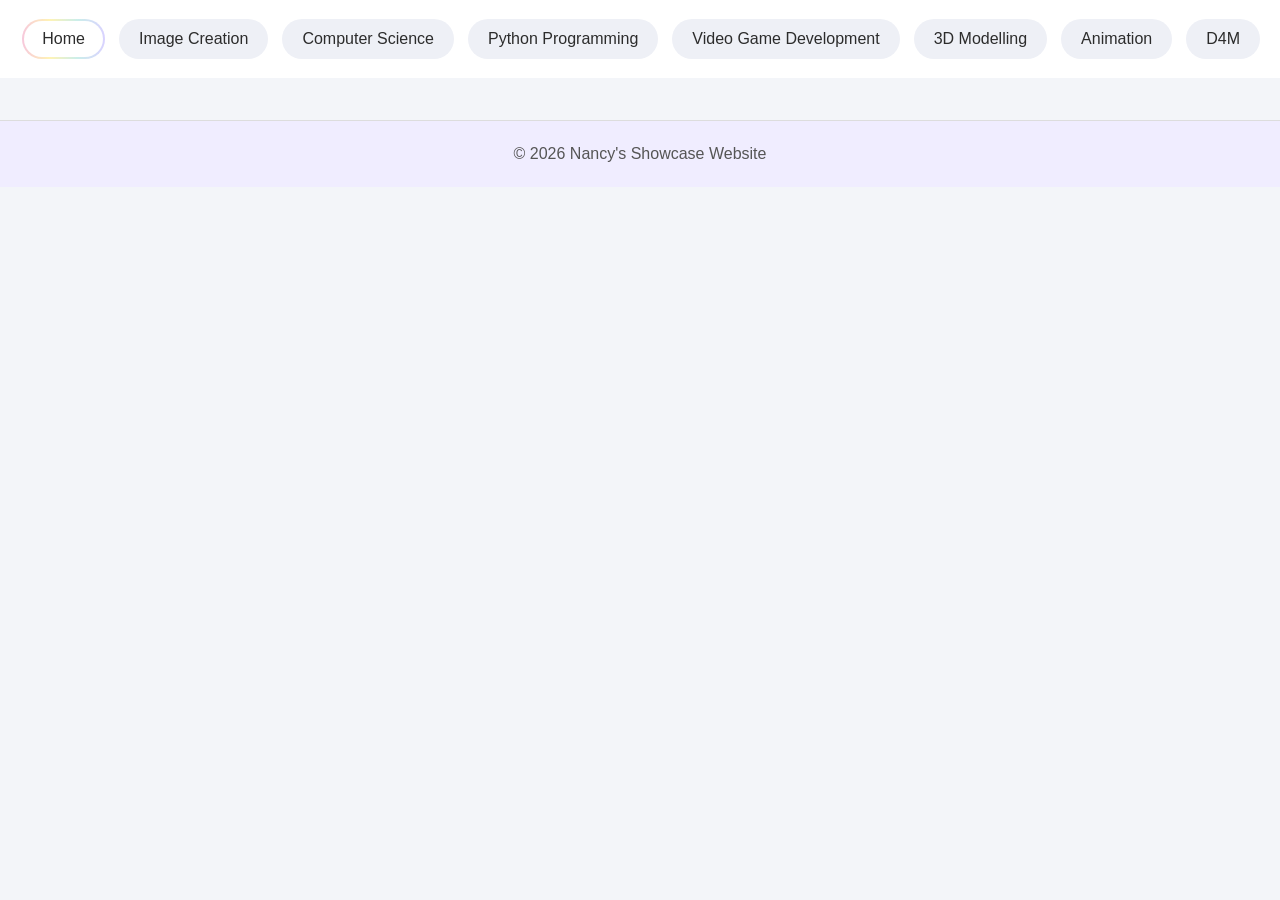
==== detail.html @ dcf80131 "Add video game development section" ====
<!DOCTYPE html>
<html lang="en">
<head>
  <meta charset="UTF-8" />
  <meta name="viewport" content="width=device-width, initial-scale=1.0" />
  <title>Project Detail</title>
  <link rel="stylesheet" href="style.css?v=20260922-2" />
</head>

<body>

<header class="site-header">
  <nav class="navbar" id="navbar">
    <a href="index.html">Home</a>
  </nav>
</header>

<main class="detail-container" id="detailContent"></main>

<footer>
  <p>© 2026 Nancy's Showcase Website</p>
</footer>

<script src="data.js?v=20260922-2"></script>
<script src="script.js?v=20260922-2"></script>

</body>
</html>
---- style.css ----
* {
  margin: 0;
  padding: 0;
  box-sizing: border-box;
}

body {
  font-family: Arial, "Microsoft YaHei", sans-serif;
  background: #f3f5f9;
  color: #222;
}

/* Header */
.site-header {
  height: 78px;
  background: white;
  padding: 0 36px;
  display: flex;
  align-items: center;
  justify-content: space-between;
}

.logo {
  text-decoration: none;
  font-size: 32px;
  font-weight: 800;
  color: #2f5bea;
}

.site-header {
  display: flex;
  justify-content: flex-end;
  padding: 20px;
}

.navbar {
  display: flex;
  flex-wrap: wrap;
  gap: 14px;
  justify-content: flex-end;
}

.navbar a {
  text-decoration: none;
  color: #2c2c2c;
  background: #eef0f6;
  border: 2px solid transparent;

  padding: 9px 18px;
  border-radius: 30px;

  font-size: 16px;
  font-weight: 500;
  transition: 0.3s;
  white-space: nowrap;
}

.navbar a:hover {
  background: #f0edff;
  color: #2c2c2c;
}

.navbar a[href="index.html"] {
  background:
    linear-gradient(white, white) padding-box,
    linear-gradient(90deg, #f7c8dc, #fff3b5, #cbeeea, #d9d2ff) border-box;
  border: 2px solid transparent;
}

.navbar a[href="index.html"]:hover {
  background:
    linear-gradient(#f0edff, #f0edff) padding-box,
    linear-gradient(90deg, #f7c8dc, #fff3b5, #cbeeea, #d9d2ff) border-box;
}

/* Hero */
.hero {
  padding: 60px 20px;   /* 上下缩小 */
  background-image: url("images/Website Header.png");
  background-size: cover;
  background-position: center;

  display: flex;
  flex-direction: column;
  justify-content: center;
  align-items: center;
}

.hero h1 {
  font-size: 64px;
  margin-bottom: 22px;
}

.hero p {
  font-size: 30px;
}

/* Home */
.container {
  width: 90%;
  max-width: 1200px;
  margin: 50px auto;
}

.container h2 {
  font-size: 36px;
  margin-bottom: 28px;
}

.showcase-grid {
  display: grid;
  grid-template-columns: repeat(auto-fit, minmax(260px, 1fr));
  gap: 26px;
}

.showcase-card {
  background:
    linear-gradient(white, white) padding-box,
    linear-gradient(135deg, #f6c9dd, #d9d2ff, #cbeeea) border-box;
  border: 2px solid transparent;
  border-radius: 22px;
  overflow: hidden;
  text-decoration: none;
  color: #222;
  box-shadow: 0 10px 26px rgba(0,0,0,0.12);
  transition: 0.3s;
}

.showcase-card:hover {
  transform: translateY(-8px);
}

.card-image {
  height: 210px;
  overflow: hidden;
  background: #ddd;
}

.card-image img {
  width: 100%;
  height: 100%;
  object-fit: cover;
}

.card-icon {
  font-size: 96px;
  line-height: 1;
}

.project-video-game-development .card-image {
  background: linear-gradient(135deg, #d9d2ff, #cbeeea);
  display: flex;
  align-items: center;
  justify-content: center;
}

.project-3d-modelling .card-image,
.project-design-for-manufacturing .card-image {
  background: white;
  padding: 26px;
}

.project-3d-modelling .card-image img,
.project-design-for-manufacturing .card-image img {
  object-fit: contain;
}

.card-content {
  padding: 24px;
}

.card-content h3 {
  font-size: 26px;
  margin-bottom: 8px;
}

.card-content h4 {
  color: #2f5bea;
  font-size: 20px;
  margin-bottom: 12px;
}

.card-content p {
  font-size: 16px;
  line-height: 1.5;
  color: #555;
}

/* Detail page */
.detail-container {
  width: 90%;
  max-width: 1200px;
  margin: 42px auto;
}

/* 图片在上 文字在下 卡片 */

.detail-vertical-card {
  max-width: 700px;
  margin: 30px auto;
  border-radius: 24px;
  overflow: hidden;
  background: white;
  box-shadow: 0 10px 28px rgba(0,0,0,0.12);
}

.detail-top-image {
  height: 260px;
  background: #f3f4f6;
  display: flex;
  align-items: center;
  justify-content: center;
}

.detail-top-image img,
.detail-top-image video,
.detail-top-image iframe {
  width: 100%;
  height: 100%;
  object-fit: contain;
}

.detail-top-image iframe {
  border: 0;
}

.project-notice {
  box-sizing: border-box;
  width: 100%;
  height: 100%;
  padding: 30px;
  background: linear-gradient(135deg, #d9d2ff, #cbeeea);
  display: flex;
  flex-direction: column;
  align-items: center;
  justify-content: center;
  gap: 16px;
  text-align: center;
}

.project-notice-icon {
  font-size: 64px;
}

.project-notice p {
  max-width: 430px;
  margin: 0;
  color: #333;
  font-size: 18px;
  line-height: 1.5;
}

.detail-top-image video {
  background: #000;
}

.project-3d-modelling .detail-top-image img {
  object-fit: cover;
}

.detail-bottom-text {
  padding: 30px;
}

.detail-bottom-text h2 {
  font-size: 28px;
  margin-bottom: 8px;
}

.detail-bottom-text h3 {
  font-size: 20px;
  color: #2f5bea;
  margin-bottom: 12px;
}

.detail-bottom-text p {
  font-size: 16px;
  color: #555;
  line-height: 1.5;
}

.back-button {
  display: inline-block;
  padding: 12px 24px;
  background: #2f5bea;
  color: white;
  text-decoration: none;
  border-radius: 24px;
}

footer {
  text-align: center;
   background: #f0edff;
  color: #555;
  padding: 24px;
  border-top: 1px solid #ddd;
}

/* Mobile */
@media (max-width: 900px) {
  .site-header {
    height: auto;
    padding: 18px;
    flex-direction: column;
    gap: 16px;
  }

  .logo {
    font-size: 28px;
  }

  .navbar {
    justify-content: center;
  }

  .navbar a {
    font-size: 18px;
  }

  .hero h1 {
    font-size: 42px;
  }

  .hero p {
    font-size: 22px;
  }
}
.detail-page-title {
  padding: 40px;
  border-radius: 24px;
  margin-bottom: 30px;

  background-image: url("images/Website Header.png");  /* 你的banner */
  background-size: cover;
  background-position: center;
  background-repeat: no-repeat;
  backdrop-filter: blur(6px);
  box-shadow: 0 10px 28px rgba(0,0,0,0.1);
}

.detail-page-title h1 {
  font-size: 44px;
  margin-bottom: 10px;
  color: #222;
}

.detail-page-title p {
  font-size: 20px;
  color: #555;
  line-height: 1.5;
}
.detail-grid {
  display: grid;
  grid-template-columns: repeat(auto-fit, minmax(280px, 1fr));
  gap: 26px;
  margin-top: 30px;
}
.detail-vertical-card {
  width: 100%;
}
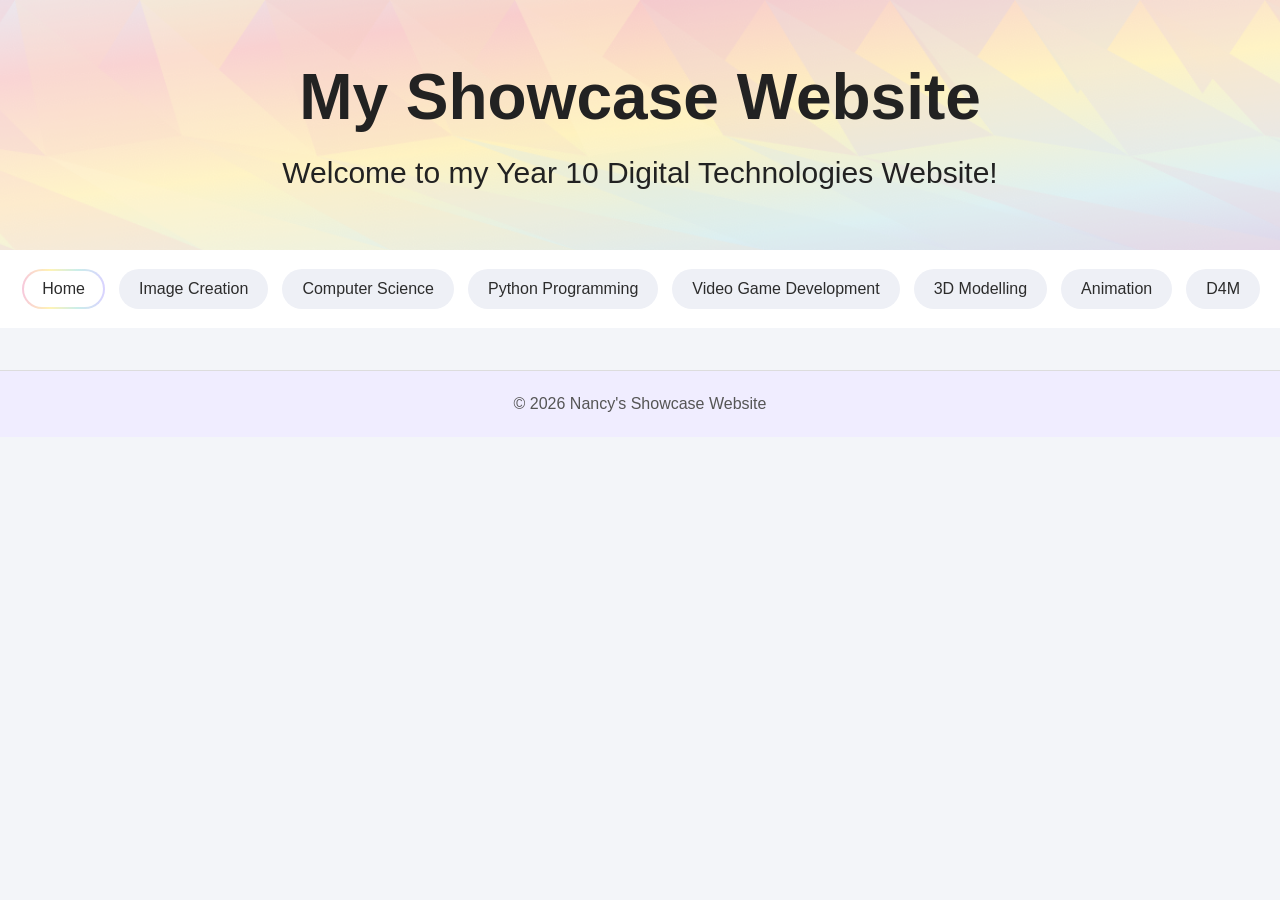
==== commit df618b66: "Add header to all project pages" ====
--- a/detail.html
+++ b/detail.html
@@ -4,10 +4,15 @@
   <meta charset="UTF-8" />
   <meta name="viewport" content="width=device-width, initial-scale=1.0" />
   <title>Project Detail</title>
-  <link rel="stylesheet" href="style.css?v=20260922-2" />
+  <link rel="stylesheet" href="style.css?v=20260922-3" />
 </head>
 
 <body>
+
+<section class="hero">
+  <h1>My Showcase Website</h1>
+  <p>Welcome to my Year 10 Digital Technologies Website!</p>
+</section>
 
 <header class="site-header">
   <nav class="navbar" id="navbar">
@@ -21,8 +26,8 @@
   <p>© 2026 Nancy's Showcase Website</p>
 </footer>
 
-<script src="data.js?v=20260922-2"></script>
-<script src="script.js?v=20260922-2"></script>
+<script src="data.js?v=20260922-3"></script>
+<script src="script.js?v=20260922-3"></script>
 
 </body>
 </html>
--- a/style.css
+++ b/style.css
@@ -279,6 +279,23 @@
   line-height: 1.5;
 }
 
+.project-link {
+  display: inline-block;
+  margin-top: 16px;
+  padding: 11px 20px;
+  border-radius: 999px;
+  background: #fa5c5c;
+  color: white;
+  font-weight: 700;
+  text-decoration: none;
+  transition: transform 0.2s ease, box-shadow 0.2s ease;
+}
+
+.project-link:hover {
+  transform: translateY(-2px);
+  box-shadow: 0 8px 18px rgba(250, 92, 92, 0.28);
+}
+
 .back-button {
   display: inline-block;
   padding: 12px 24px;
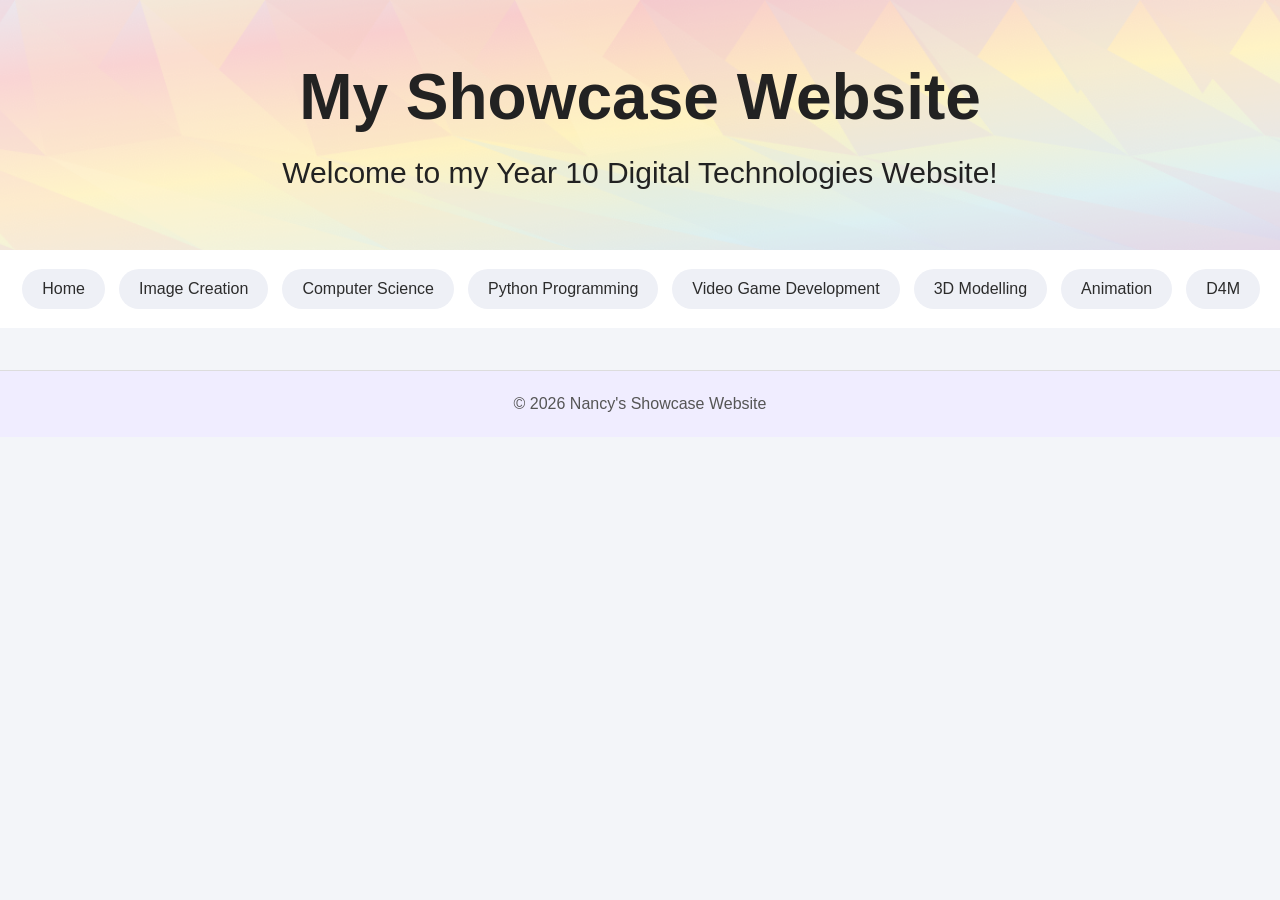
==== commit 51f8c237: "Refresh cached project pages" ====
--- a/detail.html
+++ b/detail.html
@@ -16,7 +16,7 @@
 
 <header class="site-header">
   <nav class="navbar" id="navbar">
-    <a href="index.html">Home</a>
+    <a href="index.html?v=20260924-1">Home</a>
   </nav>
 </header>
 
@@ -27,7 +27,7 @@
 </footer>
 
 <script src="data.js?v=20260922-3"></script>
-<script src="script.js?v=20260922-3"></script>
+<script src="script.js?v=20260924-1"></script>
 
 </body>
 </html>
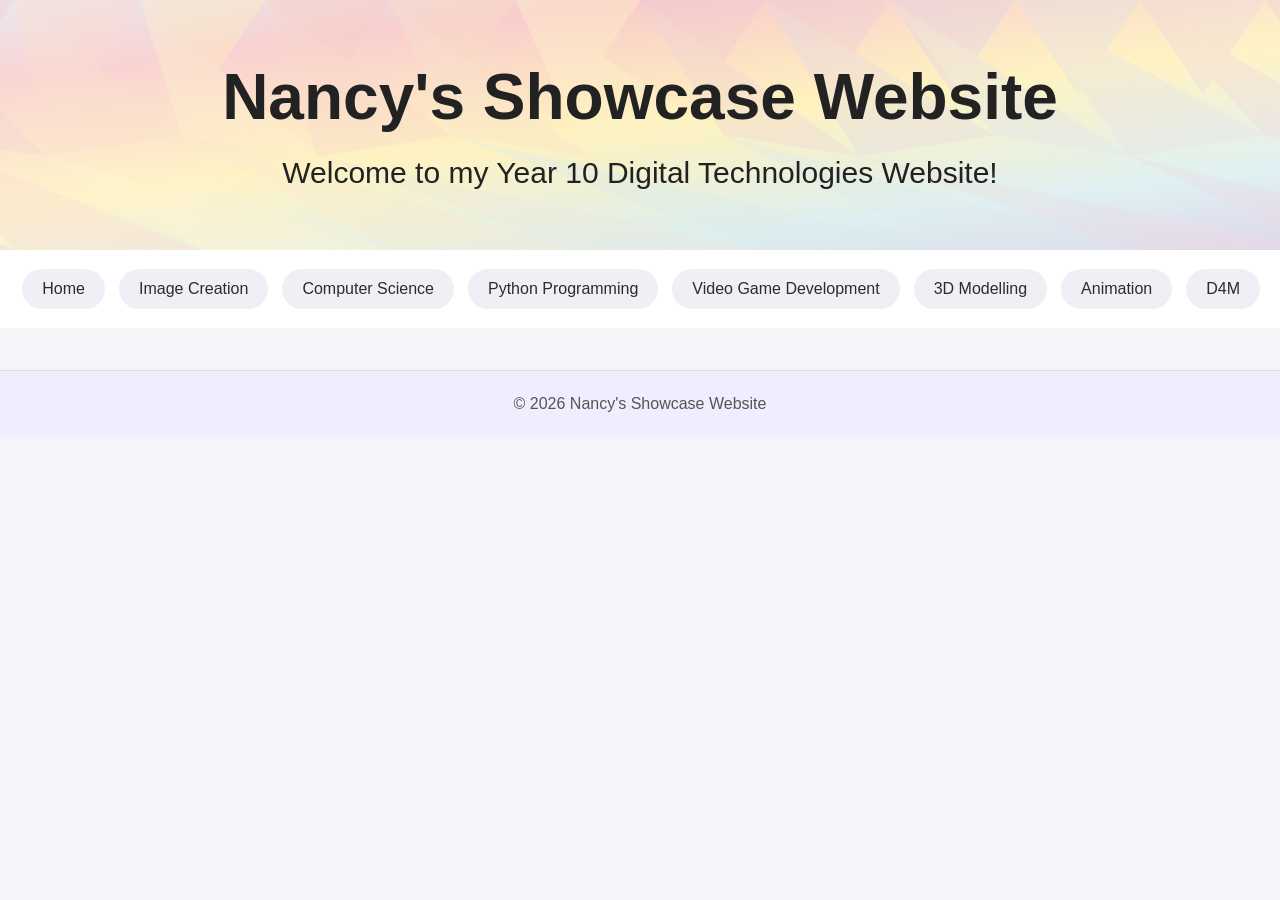
==== commit a96f200e: "Rename showcase website header" ====
--- a/detail.html
+++ b/detail.html
@@ -10,7 +10,7 @@
 <body>
 
 <section class="hero">
-  <h1>My Showcase Website</h1>
+  <h1>Nancy's Showcase Website</h1>
   <p>Welcome to my Year 10 Digital Technologies Website!</p>
 </section>
 
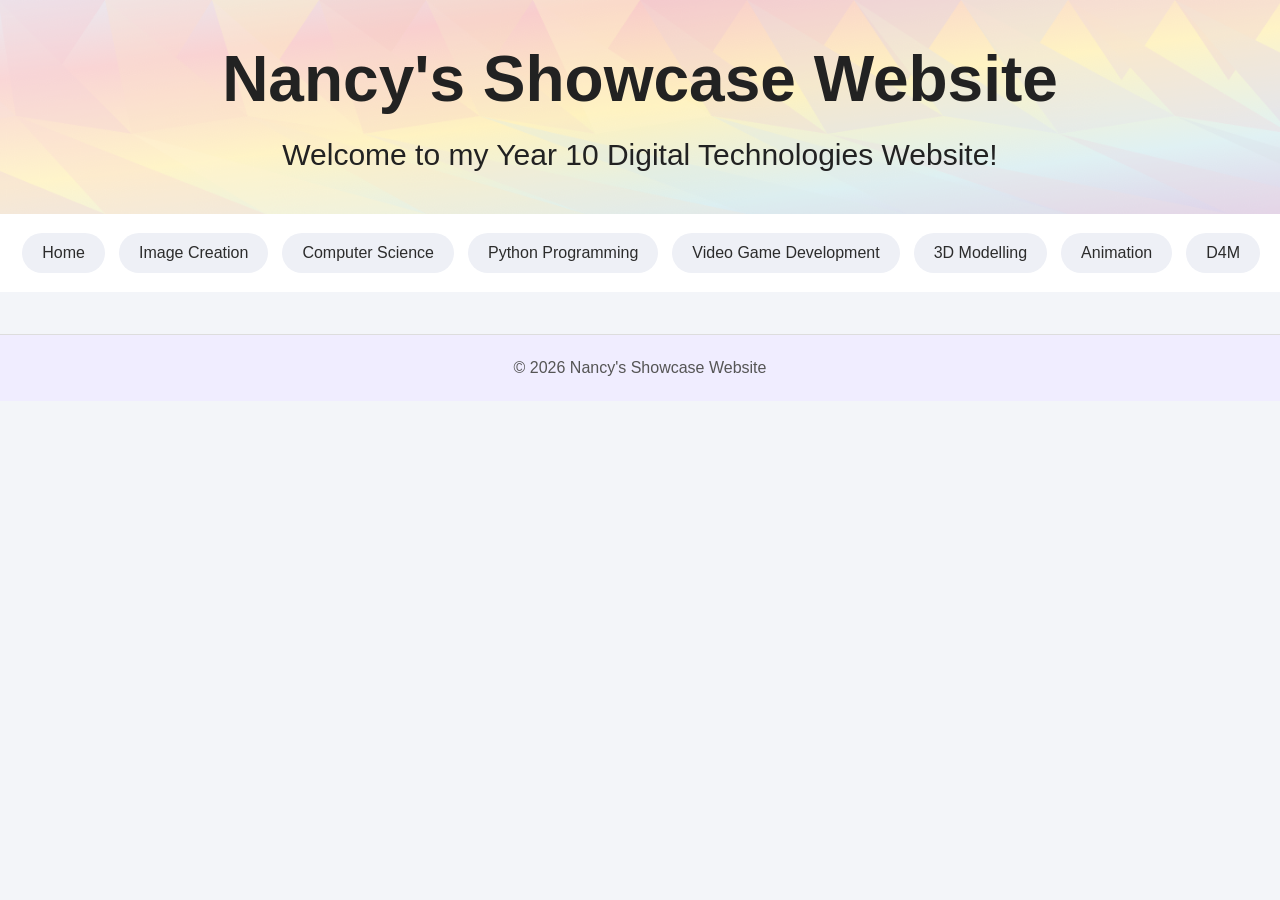
==== commit 2c233876: "Reduce showcase header height" ====
--- a/detail.html
+++ b/detail.html
@@ -4,7 +4,7 @@
   <meta charset="UTF-8" />
   <meta name="viewport" content="width=device-width, initial-scale=1.0" />
   <title>Project Detail</title>
-  <link rel="stylesheet" href="style.css?v=20260922-3" />
+  <link rel="stylesheet" href="style.css?v=20260924-2" />
 </head>
 
 <body>
--- a/style.css
+++ b/style.css
@@ -75,7 +75,7 @@
 
 /* Hero */
 .hero {
-  padding: 60px 20px;   /* 上下缩小 */
+  padding: 42px 20px;
   background-image: url("images/Website Header.png");
   background-size: cover;
   background-position: center;
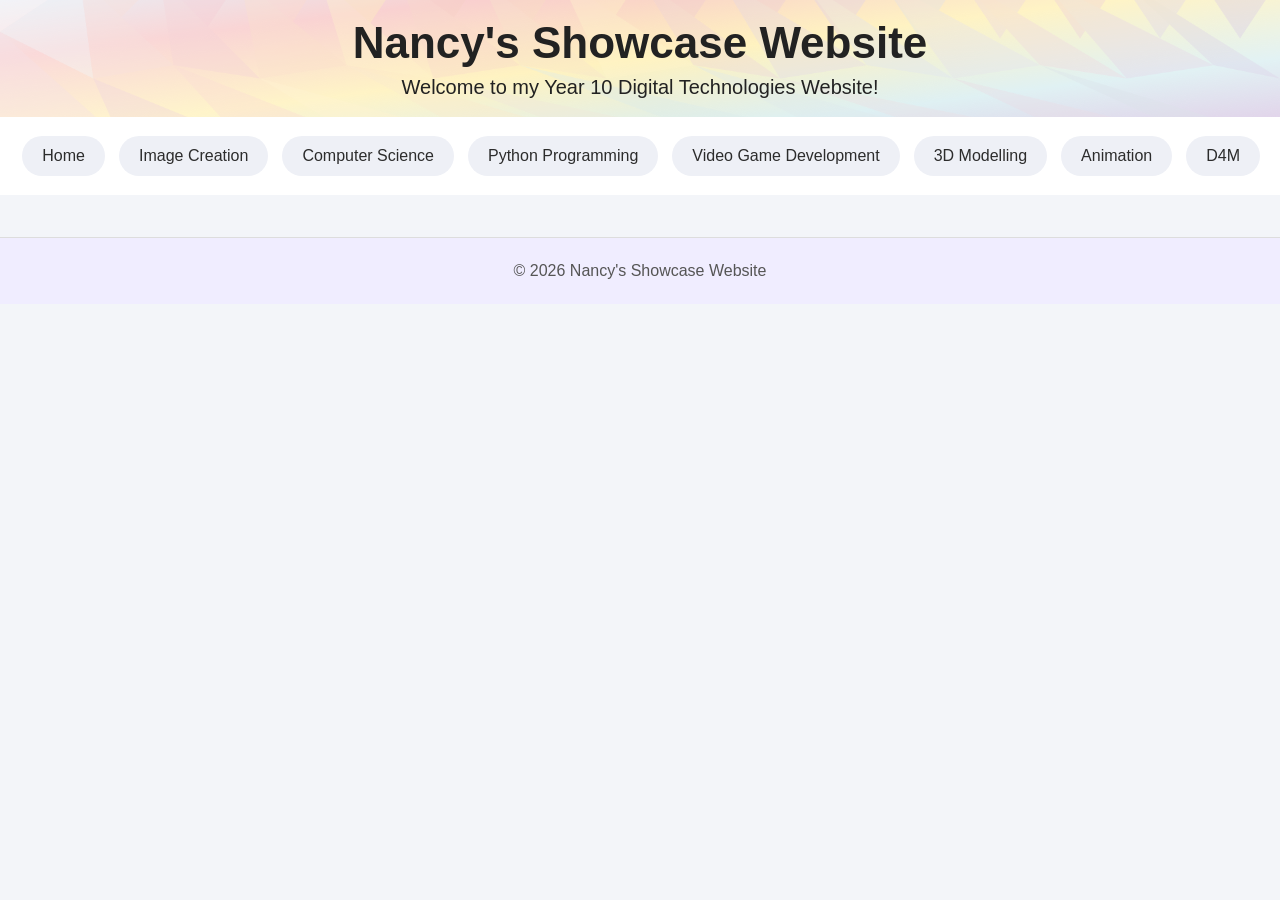
==== commit 9d7186bc: "Make showcase header compact" ====
--- a/detail.html
+++ b/detail.html
@@ -4,7 +4,7 @@
   <meta charset="UTF-8" />
   <meta name="viewport" content="width=device-width, initial-scale=1.0" />
   <title>Project Detail</title>
-  <link rel="stylesheet" href="style.css?v=20260924-2" />
+  <link rel="stylesheet" href="style.css?v=20260924-3" />
 </head>
 
 <body>
--- a/style.css
+++ b/style.css
@@ -75,7 +75,7 @@
 
 /* Hero */
 .hero {
-  padding: 42px 20px;
+  padding: 18px 20px;
   background-image: url("images/Website Header.png");
   background-size: cover;
   background-position: center;
@@ -87,12 +87,12 @@
 }
 
 .hero h1 {
-  font-size: 64px;
-  margin-bottom: 22px;
+  font-size: 44px;
+  margin-bottom: 8px;
 }
 
 .hero p {
-  font-size: 30px;
+  font-size: 20px;
 }
 
 /* Home */
@@ -334,12 +334,16 @@
     font-size: 18px;
   }
 
+  .hero {
+    padding: 16px;
+  }
+
   .hero h1 {
-    font-size: 42px;
+    font-size: 34px;
   }
 
   .hero p {
-    font-size: 22px;
+    font-size: 17px;
   }
 }
 .detail-page-title {
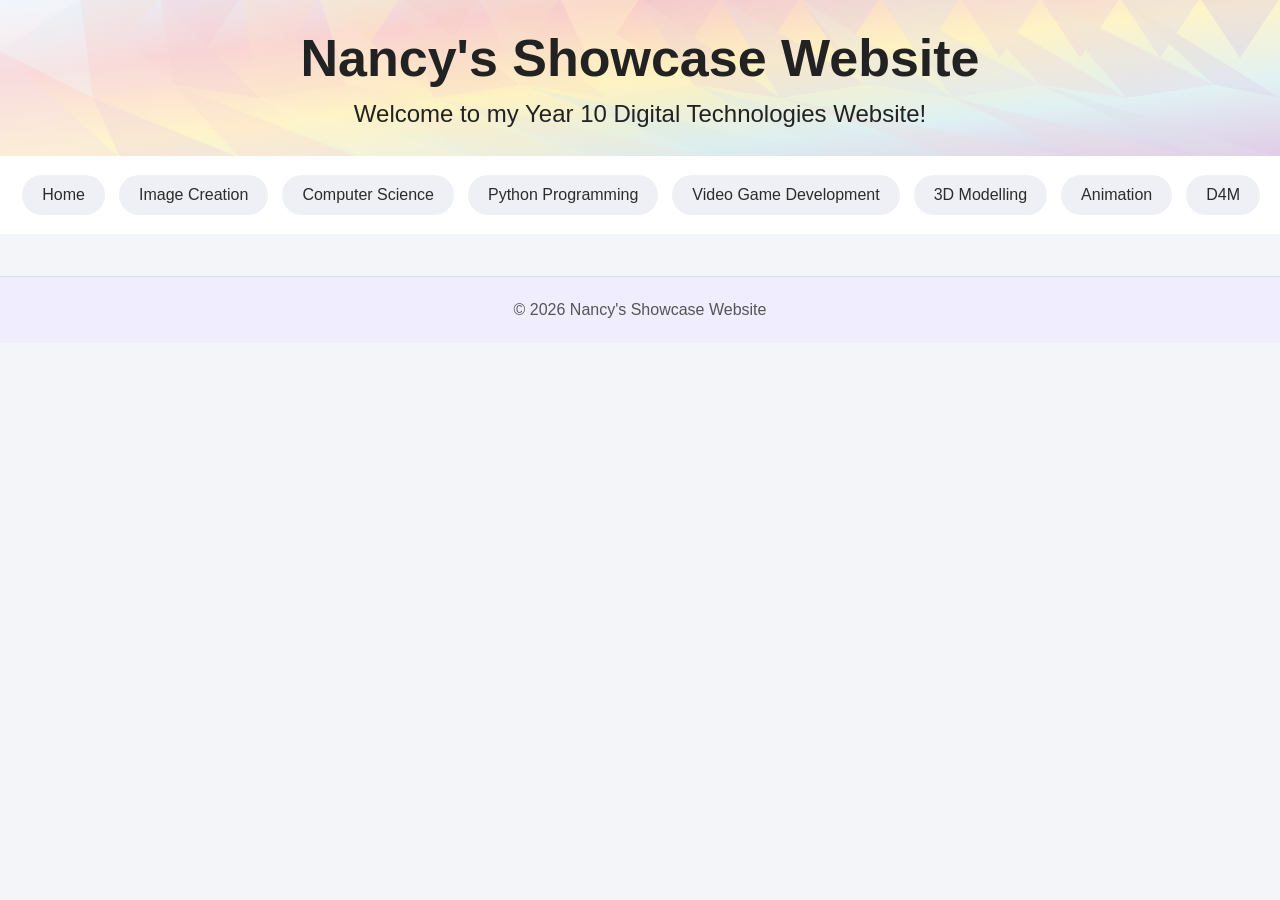
==== commit 655ee46c: "Balance showcase header size" ====
--- a/detail.html
+++ b/detail.html
@@ -4,7 +4,7 @@
   <meta charset="UTF-8" />
   <meta name="viewport" content="width=device-width, initial-scale=1.0" />
   <title>Project Detail</title>
-  <link rel="stylesheet" href="style.css?v=20260924-3" />
+  <link rel="stylesheet" href="style.css?v=20260924-4" />
 </head>
 
 <body>
--- a/style.css
+++ b/style.css
@@ -75,7 +75,7 @@
 
 /* Hero */
 .hero {
-  padding: 18px 20px;
+  padding: 28px 20px;
   background-image: url("images/Website Header.png");
   background-size: cover;
   background-position: center;
@@ -87,12 +87,12 @@
 }
 
 .hero h1 {
-  font-size: 44px;
-  margin-bottom: 8px;
+  font-size: 52px;
+  margin-bottom: 12px;
 }
 
 .hero p {
-  font-size: 20px;
+  font-size: 24px;
 }
 
 /* Home */
@@ -335,15 +335,15 @@
   }
 
   .hero {
-    padding: 16px;
+    padding: 22px 16px;
   }
 
   .hero h1 {
-    font-size: 34px;
+    font-size: 38px;
   }
 
   .hero p {
-    font-size: 17px;
+    font-size: 19px;
   }
 }
 .detail-page-title {
